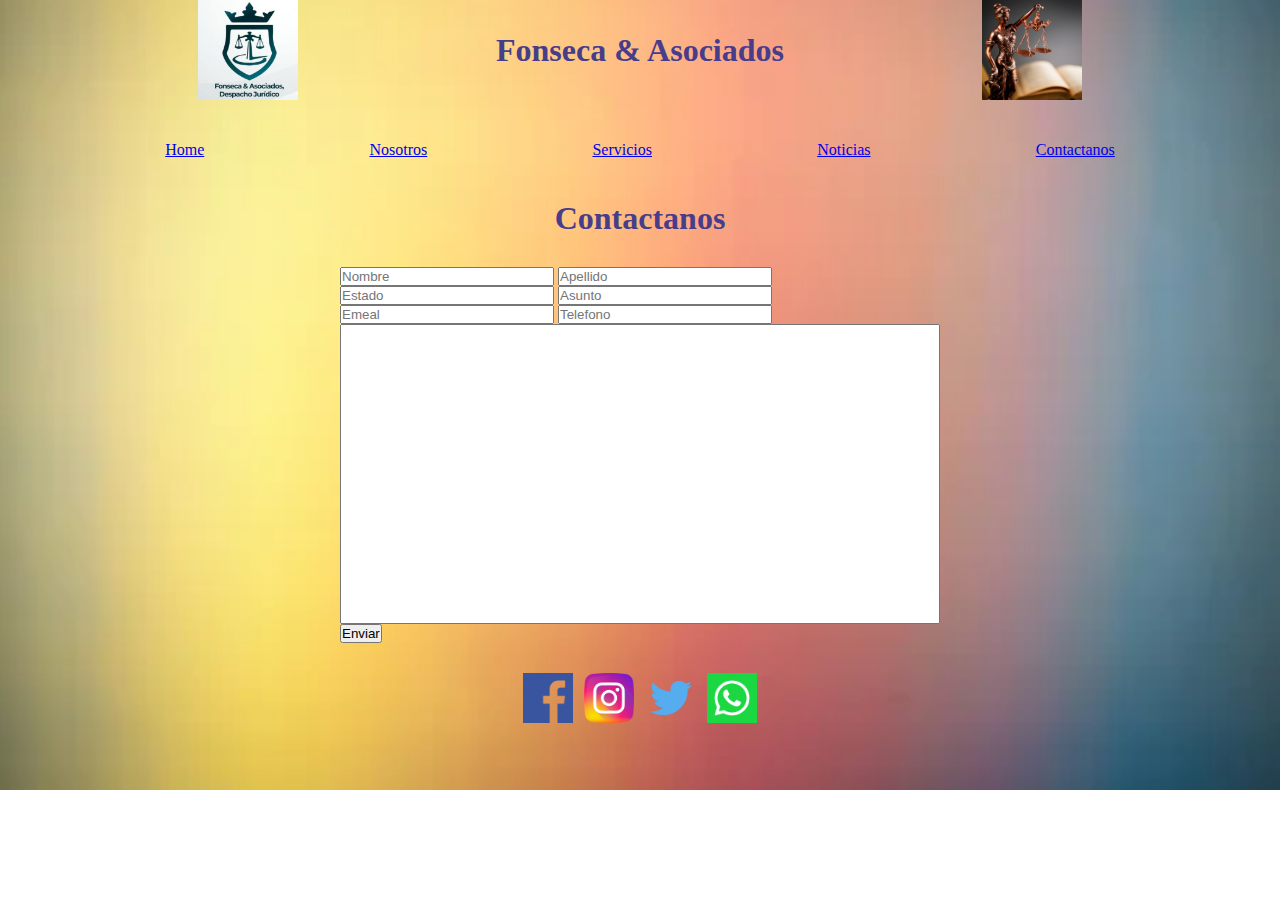
==== Paginas/Contactanos.html @ 60f38a8e "first commit" ====
<!DOCTYPE html>
<html lang="en">
<head>
    <meta charset="UTF-8">
    <meta http-equiv="X-UA-Compatible" content="IE=edge">
    <meta name="viewport" content="width=device-width, initial-scale=1.0">
    <link rel="stylesheet" href="../style.css">
    <title>Abogados | Contactanos</title>
</head>
<body>
    <header class="header">
        <div>
            <img src="../Imagenes/Fonseca.jpg" class="logoHeader" alt="">
            <h1 class="textoPricipales"> Fonseca & Asociados</h1>
            <img src="../Imagenes/JUSTICIA-3.jpg" class="logoHeader" alt="">
        </div>
            <ul class="listaEncabezado">
                <li class="lista"><a href="../index.html">Home</a></li>
                <li class="lista"><a href="./Sobre Nosotros.html">Nosotros</a></li>
                <li class="lista"><a href="./Nuestros Servicios.html">Servicios</a></li>
                <li class="lista"><a href="./Noticias.html">Noticias</a></li>
                <li class="lista"><a href="#">Contactanos</a></li>
            </ul>
        </nav>
    </header>
    <main class="main">
        <h1 class="textoPricipales">Contactanos</h1>
        <section class="formulario">
            <input class="controls" type="text" name="Nombre" id="nombre" placeholder="Nombre">
            <input class="controls" type="text" name="Apellido" id="nombre" placeholder="Apellido">
            <input class="controls" type="text" name="Estado" id="nombre" placeholder="Estado">
            <input class="controls" type="text" name="Asunto" id="nombre" placeholder="Asunto">
            <input class="controls" type="email" name="Emeal" id="nombre" placeholder="Emeal">
            <input class="controls" type="tel" name="Telefono" id="nombre" placeholder="Telefono">
            <input class="coment" type="search" name="comentario">
            <input class="boton" type="submit" value="Enviar">
        </section>
    </main>
    <footer class="footer">
        <ul class="listaMedia">
            <li class="listaRedes"><a href="https://www.facebook.com/salvador.gonzalez.5036/"target="_blank"><img src="../Imagenes/Facebook.png" alt="Facebook"class="socialMedia"></a></li>
            <li class="listaRedes"><a href="https://www.instagram.com/salvatoresgp/"target="_blank"><img src="../Imagenes/Insta.png" alt="instagram"class="socialMedia"> </a></li>
            <li class="listaRedes"><a href="https://twitter.com/Salvado87154668"target="_blank"><img src="../Imagenes/twitter.png" alt="twitter"class="socialMedia"> </a></li>
            <li class="listaRedes"><a href=""target="_blank"><img src="../Imagenes/Whatsapp.png" alt="Whatsapp"class="socialMedia"> </a></li>
        </ul>
    </footer>
</body>
</html>
---- style.css ----
*{
    margin: 0;
    padding: 0;
}

body{
    background-image: url(./Imagenes/fondo.jpg);
    background-repeat:no-repeat;
    background-position: center;
    background-size: cover;
    align-items: center;
}
.textoPricipales{
    color:darkslateblue;
    text-align: center;
}

.textoSecundarios{
    grid-column: 1/5; 
    color: blue;
    text-align: center;
    margin: 50px;
}

.textosLista{
    grid-column: 1/5;
    color:darkblue;
    text-align: center;
}

.ubicacion{
    color: blue;
    text-align: center;
    margin: 50px;
}

.textoParrafo{
    color: green;
}
h1{
    font-family:Georgia, 'Times New Roman', Times, serif;
}

.listaEncabezado{
    width: 100%;
    height: 100px;
    display: flex;
    flex-direction: row;
    justify-content:space-evenly;
    align-items:center;
}

.listaEncabezado .lista{
    display: flex;
    text-decoration: none;
}

.header div{
    display: flex;
    flex-direction: row;
    justify-content: space-evenly;
    align-items: center;
}

.bienvenida{
    grid-column: 1/5;
    display: flex;
    flex-direction: row;
    justify-content: space-around;
}

.header div .logoHeader{
    width: 100px;
    height: 100px;
}

.logoHeader{
    object-fit: cover;
}

.socialMedia{
    width: 50px;
}

.listaMedia{
    margin: auto;
    width: 20%;
    display: flex;
    flex-direction: row;
    align-items: center;
    justify-content: space-evenly;
}

.listaRedes{
    display: flex;
    flex-direction: row;
    justify-content:center
    /* align-items: center; */
}

.srviciosUno{
    display: inline-block;
    margin: 0px 100px;
}

.srviciosDos{
    display: inline-block;
    margin: 100px 100px;
}


.srviciosTres{
    display: inline-block;
    margin: 0px 100px;
}

.direccion{
    display: flex;
    flex-direction: column;
    align-items: center;
}

.galeria{
    display: flex;
    flex-direction: column;
    justify-content: space-evenly;
}

.galeria__card{
    display: flex;
    flex-direction: row;
    align-items: center;
}

.galeria__card img{
    width: 200px;
    height: 200px;
}

.invertido{
    align-self: flex-end;
    flex-direction: row-reverse;
}

.formulario{
    width: 600px;
    padding: 30px;
    margin: auto;
    justify-content: space-evenly;
}

.controls{
    width: 35%;
    align-items:baseline;
}

.coment{
    width: 100%;
    height: 300px;
}

.galeria__cabecera{
    width: 300;
}
.galeria__noticias{
    width: 600px;
}

@media screen and (max-width: 768px){
    .listaEncabezado{
        flex-wrap: nowrap;
    }
    .srviciosUno{
        margin: 0px 100px 20px;
    }
    
    .srviciosDos{
        margin: 0px 100px 20px;
    }
    
    .srviciosTres{
        margin: 0px 100px 20px;
    }
}

@media screen and (max-width: 320px){
    .listaEncabezado{
        flex-direction: column;
    }
    iframe{
        width: 250px;
        height: 200px;
    }
    h1{
        font-size: medium;
    }
    h2{
        font-size: medium;
    }
    .srviciosUno{
        margin: 0px 20px;
    }
    
    .srviciosDos{
        margin: 0px 20px;
    }
    
    .srviciosTres{
        margin: 0px 20px;
    }
    .direccion{
        display: flex;
        flex-direction: column;
    }
    .socialMedia{
        width: 30px;
        margin: 20px 0px 0px;
    }

    .galeria__card{
        flex-direction: column;
        padding: 30px;
    }
}

body{
    display: grid;
    grid-template-areas:
        'header'
        'main'
        'footer';
}

.header{
    grid-area: header;
}
.main{
    grid-area: main;
}

.footer{
    grid-area: footer;
}

.nosotrosDes{
    display: grid;
    grid-template-columns: repeat(3, 1fr);
}

.textoPricipales{
    grid-column: 1/4;
}
 
.descripcion{
    grid-column: 1/1;
}

img .fotoAbogados{
    grid-column: 2/4;
    justify-content: center;
}

.fotoAbogado1{
    grid-row: 2/3;
    grid-column: 1/2;
    
}

/* .main .nosotrosDes section{
    display: flex;
} */
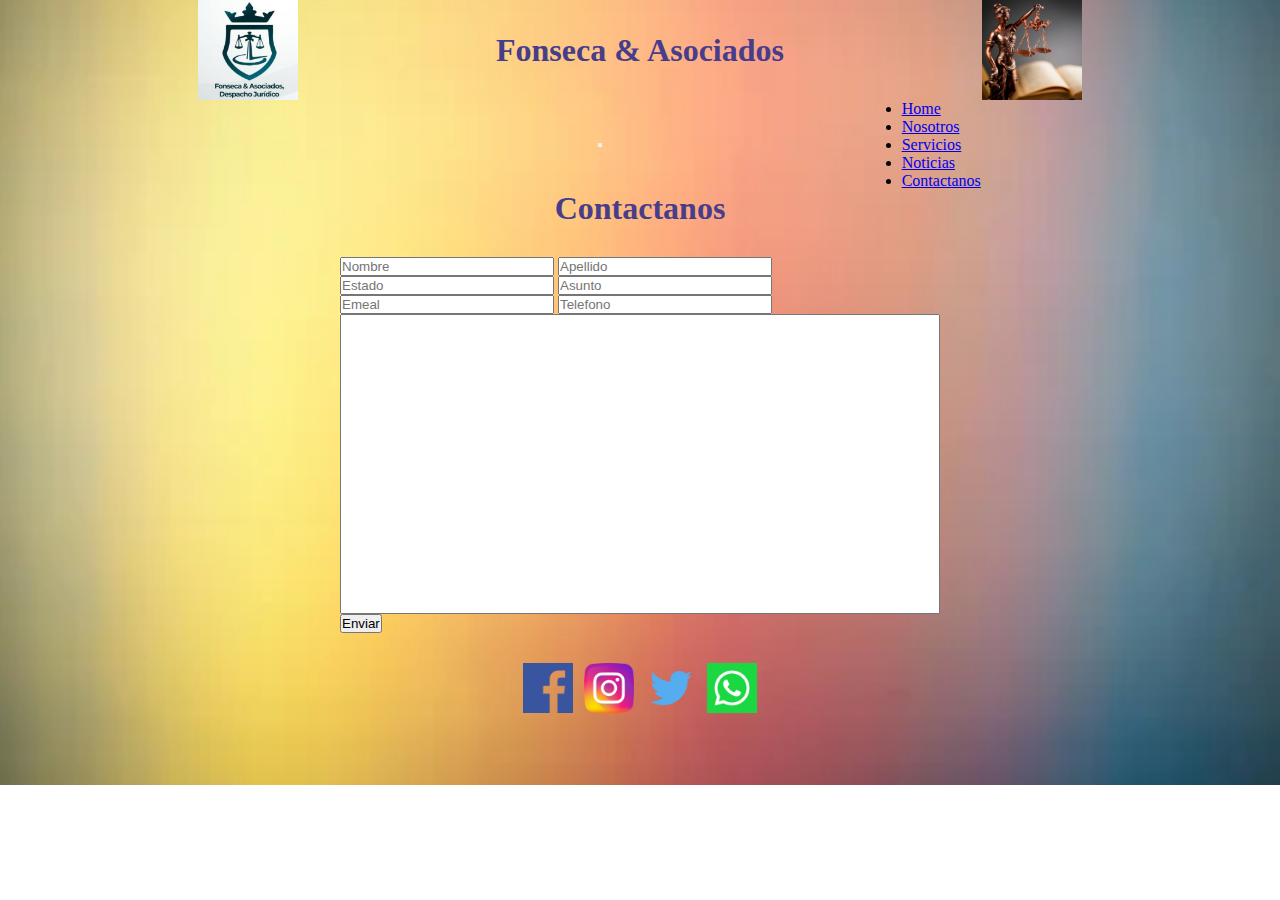
==== commit d910f26f: "bootstrap_uno" ====
--- a/Paginas/Contactanos.html
+++ b/Paginas/Contactanos.html
@@ -4,7 +4,7 @@
     <meta charset="UTF-8">
     <meta http-equiv="X-UA-Compatible" content="IE=edge">
     <meta name="viewport" content="width=device-width, initial-scale=1.0">
-    <link rel="stylesheet" href="../style.css">
+    <link href="https://cdn.jsdelivr.net/npm/bootstrap@5.2.0-beta1/dist/css/bootstrap.min.css" rel="stylesheet" integrity="sha384-0evHe/X+R7YkIZDRvuzKMRqM+OrBnVFBL6DOitfPri4tjfHxaWutUpFmBp4vmVor" crossorigin="anonymous"><link rel="stylesheet" href="../style.css">
     <title>Abogados | Contactanos</title>
 </head>
 <body>
@@ -14,13 +14,32 @@
             <h1 class="textoPricipales"> Fonseca & Asociados</h1>
             <img src="../Imagenes/JUSTICIA-3.jpg" class="logoHeader" alt="">
         </div>
-            <ul class="listaEncabezado">
-                <li class="lista"><a href="../index.html">Home</a></li>
-                <li class="lista"><a href="./Sobre Nosotros.html">Nosotros</a></li>
-                <li class="lista"><a href="./Nuestros Servicios.html">Servicios</a></li>
-                <li class="lista"><a href="./Noticias.html">Noticias</a></li>
-                <li class="lista"><a href="#">Contactanos</a></li>
-            </ul>
+        <nav class="navbar navbar-expand-lg barraNav">
+            <div class="container-fluid">
+              <a class="navbar-brand" href="#"></a>
+              <button class="navbar-toggler" type="button" data-bs-toggle="collapse" data-bs-target="#navbarNavDropdown" aria-controls="navbarNavDropdown" aria-expanded="false" aria-label="Toggle navigation">
+                <span class="navbar-toggler-icon"></span>
+              </button>
+              <div class="collapse navbar-collapse" id="navbarNavDropdown">
+                <ul class="navbar-nav">
+                  <li class="nav-item">
+                    <a class="nav-link" aria-current="page" href="../index.html">Home</a>
+                  </li>
+                  <li class="nav-item">
+                    <a class="nav-link" href="./Sobre Nosotros.html">Nosotros</a>
+                  </li>
+                  <li class="nav-item">
+                    <a class="nav-link" href="./Nuestros Servicios.html">Servicios</a>
+                  </li>
+                  <li class="nav-item">
+                    <a class="nav-link" href="./Noticias.html">Noticias</a>
+                  </li>
+                  <li class="nav-item">
+                    <a class="nav-link active" href="#">Contactanos</a>
+                  </li>
+                </ul>
+              </div>
+            </div>
         </nav>
     </header>
     <main class="main">
@@ -44,5 +63,6 @@
             <li class="listaRedes"><a href=""target="_blank"><img src="../Imagenes/Whatsapp.png" alt="Whatsapp"class="socialMedia"> </a></li>
         </ul>
     </footer>
+    <script src="https://cdn.jsdelivr.net/npm/bootstrap@5.2.0-beta1/dist/js/bootstrap.bundle.min.js" integrity="sha384-pprn3073KE6tl6bjs2QrFaJGz5/SUsLqktiwsUTF55Jfv3qYSDhgCecCxMW52nD2" crossorigin="anonymous"></script>
 </body>
 </html>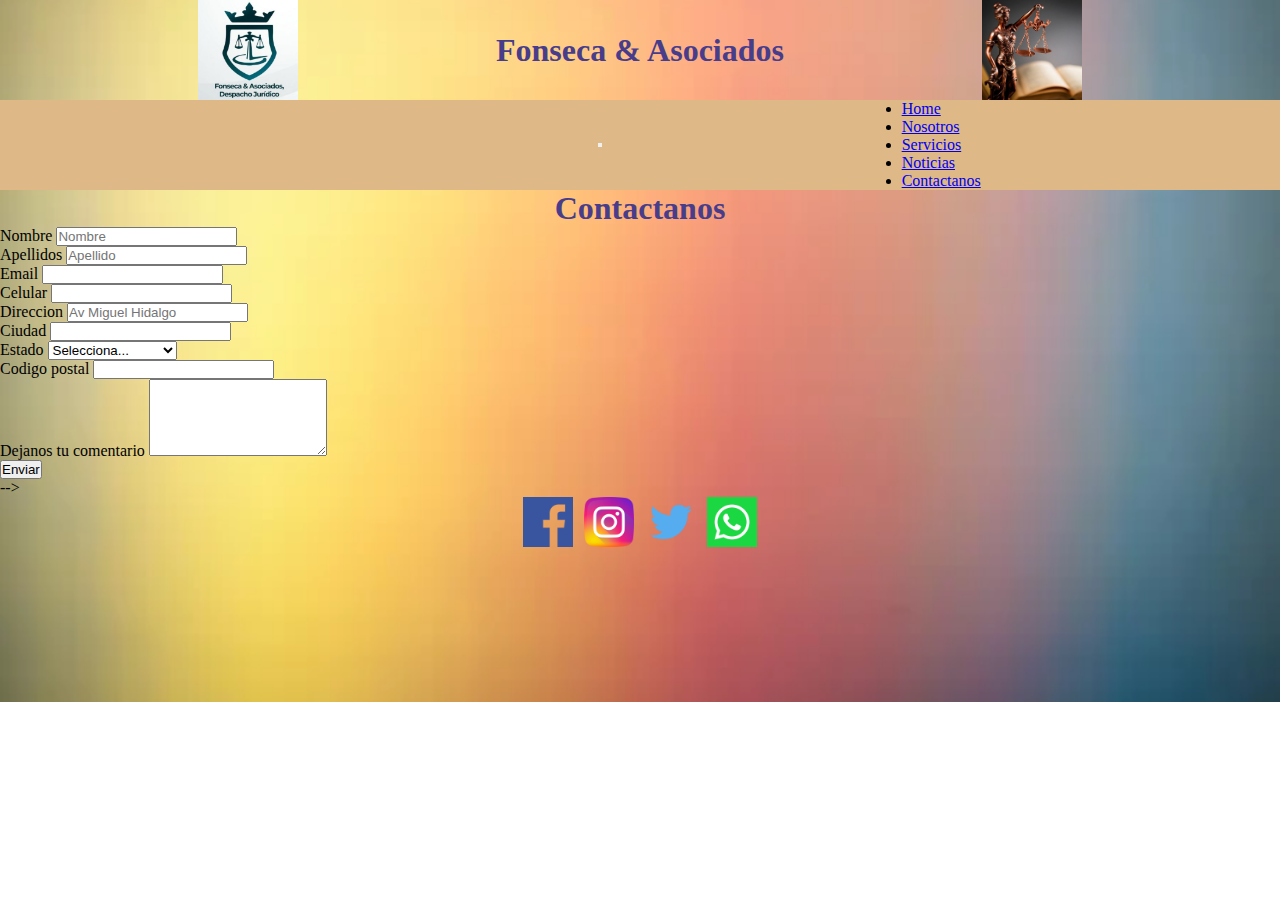
==== commit 48cfb75f: "bootstrap_segunda_entrega" ====
--- a/Paginas/Contactanos.html
+++ b/Paginas/Contactanos.html
@@ -44,16 +44,54 @@
     </header>
     <main class="main">
         <h1 class="textoPricipales">Contactanos</h1>
-        <section class="formulario">
-            <input class="controls" type="text" name="Nombre" id="nombre" placeholder="Nombre">
-            <input class="controls" type="text" name="Apellido" id="nombre" placeholder="Apellido">
-            <input class="controls" type="text" name="Estado" id="nombre" placeholder="Estado">
-            <input class="controls" type="text" name="Asunto" id="nombre" placeholder="Asunto">
-            <input class="controls" type="email" name="Emeal" id="nombre" placeholder="Emeal">
-            <input class="controls" type="tel" name="Telefono" id="nombre" placeholder="Telefono">
-            <input class="coment" type="search" name="comentario">
-            <input class="boton" type="submit" value="Enviar">
-        </section>
+        <form class="row g-3 formulario">
+            <div class="col-md-5">
+                <label for="inputName" class="form label">Nombre</label>
+                <input type="text" class="form-control" id="inputName" placeholder="Nombre">
+            </div>
+            <div class="col-md-5">
+                <label for="inputLastName" class="form label">Apellidos</label>
+                <input type="text" class="form-control" id="inputLastName" placeholder="Apellido">
+            </div>
+            <div class="col-md-5">
+              <label for="inputEmail4" class="form-label">Email</label>
+              <input type="email" class="form-control" id="inputEmail4">
+            </div>
+            <div class="col-md-5">
+              <label for="inputCelular" class="form-label">Celular</label>
+              <input type="number" class="form-control" id="inputCelular">
+            </div>
+            <div class="col-10">
+              <label for="inputAddress" class="form-label">Direccion</label>
+              <input type="text" class="form-control" id="inputAddress" placeholder="Av Miguel Hidalgo">
+            </div>
+            <div class="col-md-5">
+              <label for="inputCity" class="form-label">Ciudad</label>
+              <input type="text" class="form-control" id="inputCity">
+            </div>
+            <div class="col-md-3">
+              <label for="inputState" class="form-label">Estado</label>
+              <select id="inputState" class="form-select">
+                <option selected>Selecciona...</option>
+                <option>Hidalgo</option>
+                <option>Ciudad de Mexico</option>
+                <option>Puebla</option>
+                <option>Tlaxcala</option>
+              </select>
+            </div>
+            <div class="col-md-2">
+              <label for="inputZip" class="form-label">Codigo postal</label>
+              <input type="text" class="form-control" id="inputZip">
+            </div>
+            <div class="col-md-10">
+                <label for="BoxComents" class="form-label">Dejanos tu comentario</label>
+                <textarea class="form-control" id="BoxComents" rows="5"></textarea>
+              </div>
+            <div class="col-12">
+              <button type="submit" class="btn btn-primary">Enviar</button>
+            </div>
+          </form>
+        </section> -->
     </main>
     <footer class="footer">
         <ul class="listaMedia">
--- a/style.css
+++ b/style.css
@@ -22,10 +22,9 @@
     margin: 50px;
 }
 
-.textosLista{
-    grid-column: 1/5;
-    color:darkblue;
-    text-align: center;
+.Letrero:hover{
+    transform: scale(2);
+    transition: transform 2s;
 }
 
 .ubicacion{
@@ -39,20 +38,6 @@
 }
 h1{
     font-family:Georgia, 'Times New Roman', Times, serif;
-}
-
-.listaEncabezado{
-    width: 100%;
-    height: 100px;
-    display: flex;
-    flex-direction: row;
-    justify-content:space-evenly;
-    align-items:center;
-}
-
-.listaEncabezado .lista{
-    display: flex;
-    text-decoration: none;
 }
 
 .header div{
@@ -95,7 +80,6 @@
     display: flex;
     flex-direction: row;
     justify-content:center
-    /* align-items: center; */
 }
 
 .srviciosUno{
@@ -143,10 +127,7 @@
 }
 
 .formulario{
-    width: 600px;
-    padding: 30px;
-    margin: auto;
-    justify-content: space-evenly;
+    justify-content:center;
 }
 
 .controls{
@@ -167,9 +148,6 @@
 }
 
 @media screen and (max-width: 768px){
-    .listaEncabezado{
-        flex-wrap: nowrap;
-    }
     .srviciosUno{
         margin: 0px 100px 20px;
     }
@@ -184,9 +162,6 @@
 }
 
 @media screen and (max-width: 320px){
-    .listaEncabezado{
-        flex-direction: column;
-    }
     iframe{
         width: 250px;
         height: 200px;
@@ -242,30 +217,21 @@
     grid-area: footer;
 }
 
-.nosotrosDes{
-    display: grid;
-    grid-template-columns: repeat(3, 1fr);
-}
-
-.textoPricipales{
-    grid-column: 1/4;
-}
- 
-.descripcion{
-    grid-column: 1/1;
-}
-
-img .fotoAbogados{
-    grid-column: 2/4;
-    justify-content: center;
-}
-
-.fotoAbogado1{
-    grid-row: 2/3;
-    grid-column: 1/2;
-    
-}
-
-/* .main .nosotrosDes section{
-    display: flex;
-} */+.barraNav{
+    background-color: burlywood;
+}
+
+.nav-link:hover{
+    background-color: rgb(236, 235, 233);
+}
+
+.barraNav{
+    display: block;
+    justify-content:space-evenly;
+}
+
+.container .col-md-3{
+    padding: 30px;
+    color:darkblue;
+    text-align: center;
+}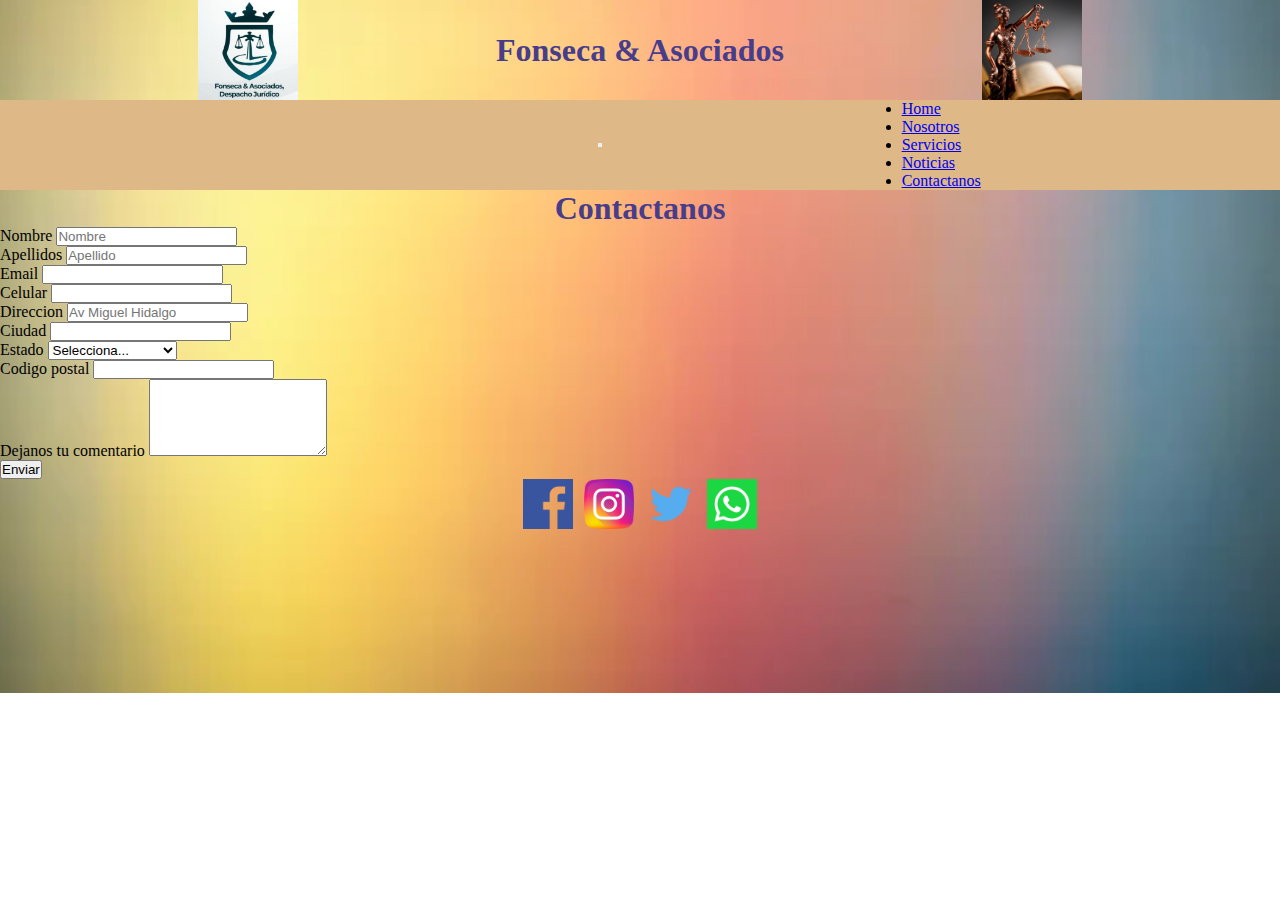
==== commit 0d0fe7a7: "bootstrap_segunda_entrega" ====
--- a/Paginas/Contactanos.html
+++ b/Paginas/Contactanos.html
@@ -87,11 +87,11 @@
                 <label for="BoxComents" class="form-label">Dejanos tu comentario</label>
                 <textarea class="form-control" id="BoxComents" rows="5"></textarea>
               </div>
-            <div class="col-12">
+            <div class="col-10">
               <button type="submit" class="btn btn-primary">Enviar</button>
             </div>
           </form>
-        </section> -->
+        </section>
     </main>
     <footer class="footer">
         <ul class="listaMedia">
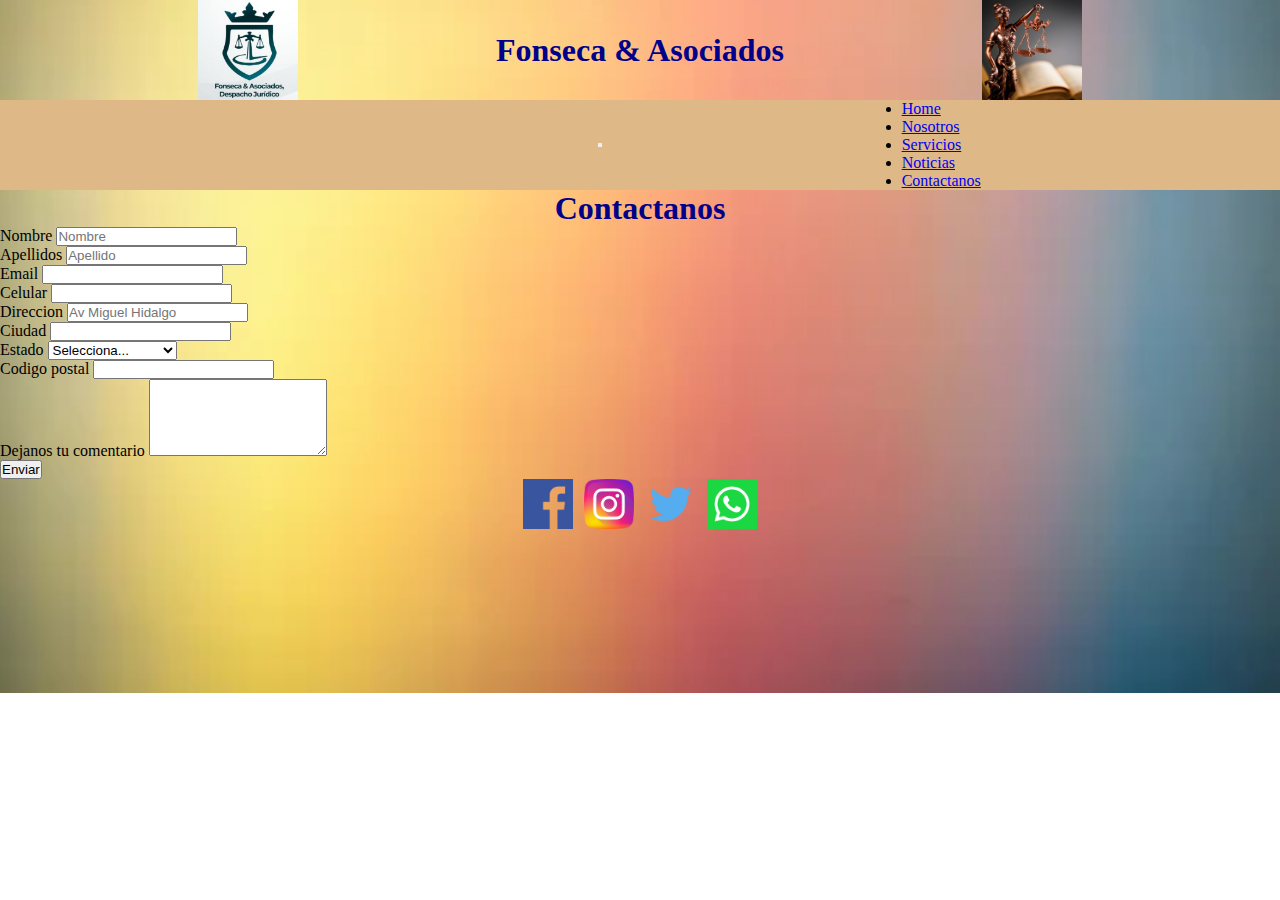
==== commit 5ff0ba90: "Tercera Entrega" ====
--- a/Paginas/Contactanos.html
+++ b/Paginas/Contactanos.html
@@ -5,6 +5,7 @@
     <meta http-equiv="X-UA-Compatible" content="IE=edge">
     <meta name="viewport" content="width=device-width, initial-scale=1.0">
     <link href="https://cdn.jsdelivr.net/npm/bootstrap@5.2.0-beta1/dist/css/bootstrap.min.css" rel="stylesheet" integrity="sha384-0evHe/X+R7YkIZDRvuzKMRqM+OrBnVFBL6DOitfPri4tjfHxaWutUpFmBp4vmVor" crossorigin="anonymous"><link rel="stylesheet" href="../style.css">
+    <link rel="stylesheet" href="../main.css">
     <title>Abogados | Contactanos</title>
 </head>
 <body>
--- a/main.css
+++ b/main.css
@@ -0,0 +1,171 @@
+* {
+  margin: 0;
+  padding: 0;
+}
+
+body {
+  background-image: url(./Imagenes/fondo.jpg);
+  background-repeat: no-repeat;
+  background-position: center;
+  background-size: cover;
+  align-items: center;
+  display: grid;
+  grid-template-areas: "header" "main" "footer";
+}
+
+.header {
+  grid-area: header;
+}
+
+.main {
+  grid-area: main;
+}
+
+.footer {
+  grid-area: footer;
+}
+
+.header div {
+  display: flex;
+  flex-direction: row;
+  justify-content: space-evenly;
+  align-items: center;
+}
+
+.barraNav {
+  background-color: burlywood;
+}
+
+.nav-link:hover {
+  background-color: rgb(236, 235, 233);
+}
+
+.barraNav {
+  display: block;
+  justify-content: space-evenly;
+}
+
+.textoPricipales {
+  color: darkblue;
+  text-align: center;
+}
+
+.textoSecundarios {
+  grid-column: 1/5;
+  color: blue;
+  text-align: center;
+  margin: 50px;
+}
+
+.header div .logoHeader {
+  width: 100px;
+  height: 100px;
+}
+
+.logoHeader {
+  -o-object-fit: cover;
+     object-fit: cover;
+}
+
+.socialMedia {
+  width: 50px;
+}
+
+.listaMedia {
+  margin: auto;
+  width: 20%;
+  display: flex;
+  flex-direction: row;
+  align-items: center;
+  justify-content: space-evenly;
+}
+
+.listaRedes {
+  display: flex;
+  flex-direction: row;
+  justify-content: center;
+}
+
+.galeria__cabecera {
+  width: 300;
+}
+
+.formulario {
+  justify-content: center;
+}
+
+@media screen and (max-width: 320px) {
+  iframe {
+    width: 250px;
+    height: 200px;
+  }
+  h1 {
+    font-size: medium;
+  }
+  h2 {
+    font-size: medium;
+  }
+  .direccion {
+    display: flex;
+    flex-direction: column;
+  }
+  .socialMedia {
+    width: 30px;
+    margin: 20px 0px 0px;
+  }
+  .galeria__card {
+    flex-direction: column;
+    padding: 30px;
+  }
+}
+.Letrero:hover {
+  transform: scale(2);
+  transition: transform 2s;
+}
+
+.ubicacion {
+  color: blue;
+  text-align: center;
+  margin: 50px;
+}
+
+.bienvenida {
+  grid-column: 1/5;
+  display: flex;
+  flex-direction: row;
+  justify-content: space-around;
+}
+
+.direccion {
+  display: flex;
+  flex-direction: column;
+  align-items: center;
+}
+
+.container .col-md-3 {
+  padding: 30px;
+  color: darkblue;
+  text-align: center;
+}
+
+.galeria {
+  display: flex;
+  flex-direction: column;
+  justify-content: space-evenly;
+}
+
+.galeria__card {
+  display: flex;
+  flex-direction: row;
+  align-items: center;
+}
+
+.galeria__card img {
+  width: 200px;
+  height: 200px;
+}
+
+.invertido {
+  align-self: flex-end;
+  flex-direction: row-reverse;
+}/*# sourceMappingURL=main.css.map */